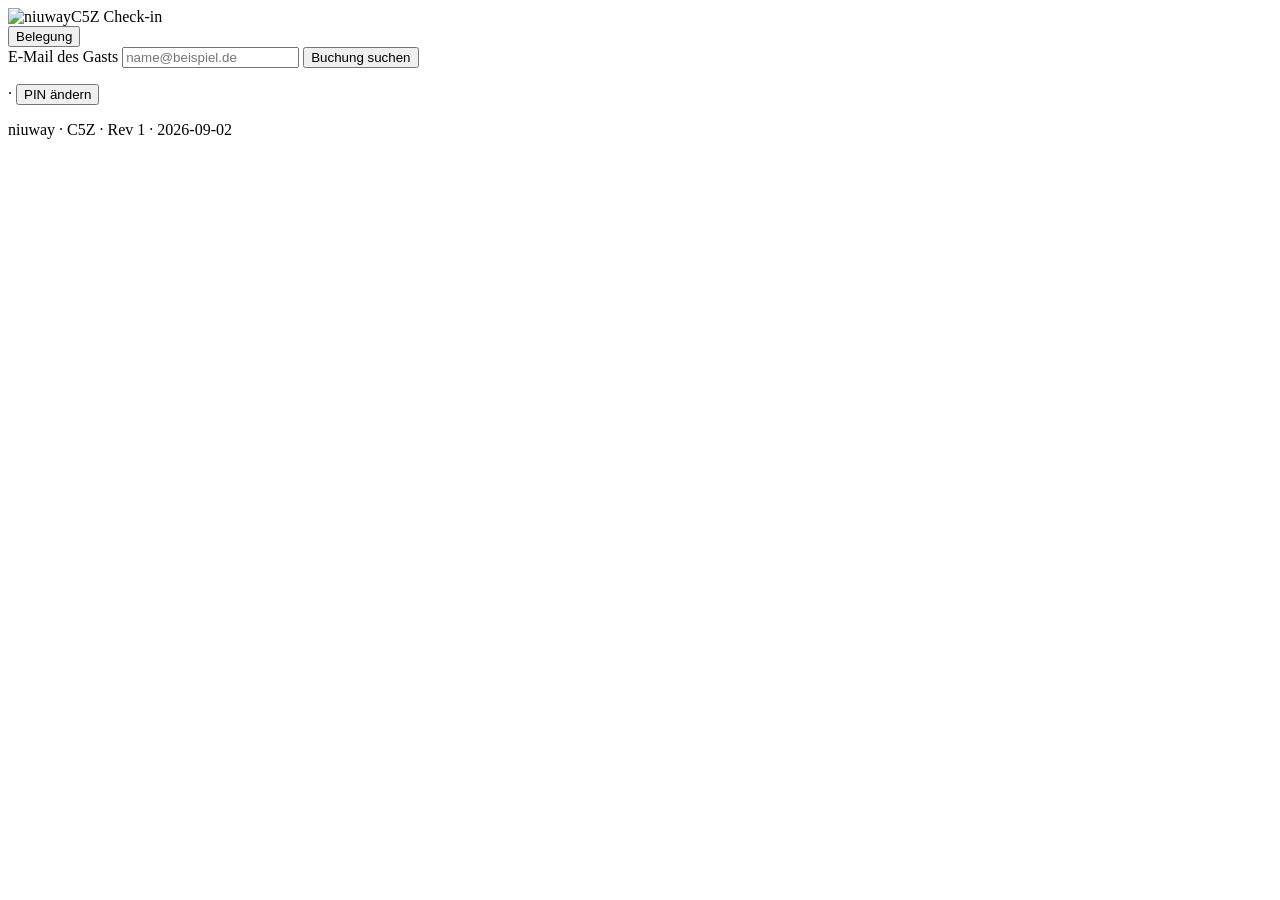
==== _booth.html @ 4a8a0783 "C5Z booth check-in: look up a guest, see add-ons, assign a tent number Staff type the address the gu" ====
<!doctype html>
<html lang="de">
<head>
<meta charset="utf-8">
<meta name="viewport" content="width=device-width, initial-scale=1, viewport-fit=cover">
<meta name="theme-color" content="#174a5b">
<meta name="robots" content="noindex">
<title>C5Z Check-in · niuway</title>
<link rel="preconnect" href="https://fonts.googleapis.com">
<link rel="preconnect" href="https://fonts.gstatic.com" crossorigin>
<link rel="stylesheet" href="https://fonts.googleapis.com/css2?family=Barlow:wght@400;500;600;700&display=swap">
<style>__CSS__</style>
</head>
<body>
<div class="wrap">
  <header class="header">
    <div class="brand"><img class="brand-logo" src="__LOGO__" alt="niuway"><span>C5Z Check-in</span></div>
    <button type="button" class="ghost" id="boardBtn">Belegung</button>
  </header>

  <form class="card find" id="find">
    <label for="email">E-Mail des Gasts</label>
    <input id="email" type="email" inputmode="email" autocomplete="off" spellcheck="false"
           placeholder="name@beispiel.de" aria-describedby="msg">
    <button type="submit" class="primary" id="go">Buchung suchen</button>
    <p class="msg" id="msg" role="status" aria-live="polite"></p>
  </form>

  <div id="out"></div>

  <section class="card board" id="board" hidden>
    <div class="board-hd"><b>Belegung C5Z</b><span id="boardSum"></span></div>
    <div id="boardBody"></div>
  </section>

  <footer class="foot">
    <p><span id="pinState"></span> · <button type="button" class="link" id="pinBtn">PIN ändern</button></p>
    <p>niuway · C5Z · Rev 1 · 2026-09-02</p>
  </footer>
</div>
<script>__SHA__
const DATA=__DATA__;
__JS__</script>
</body>
</html>
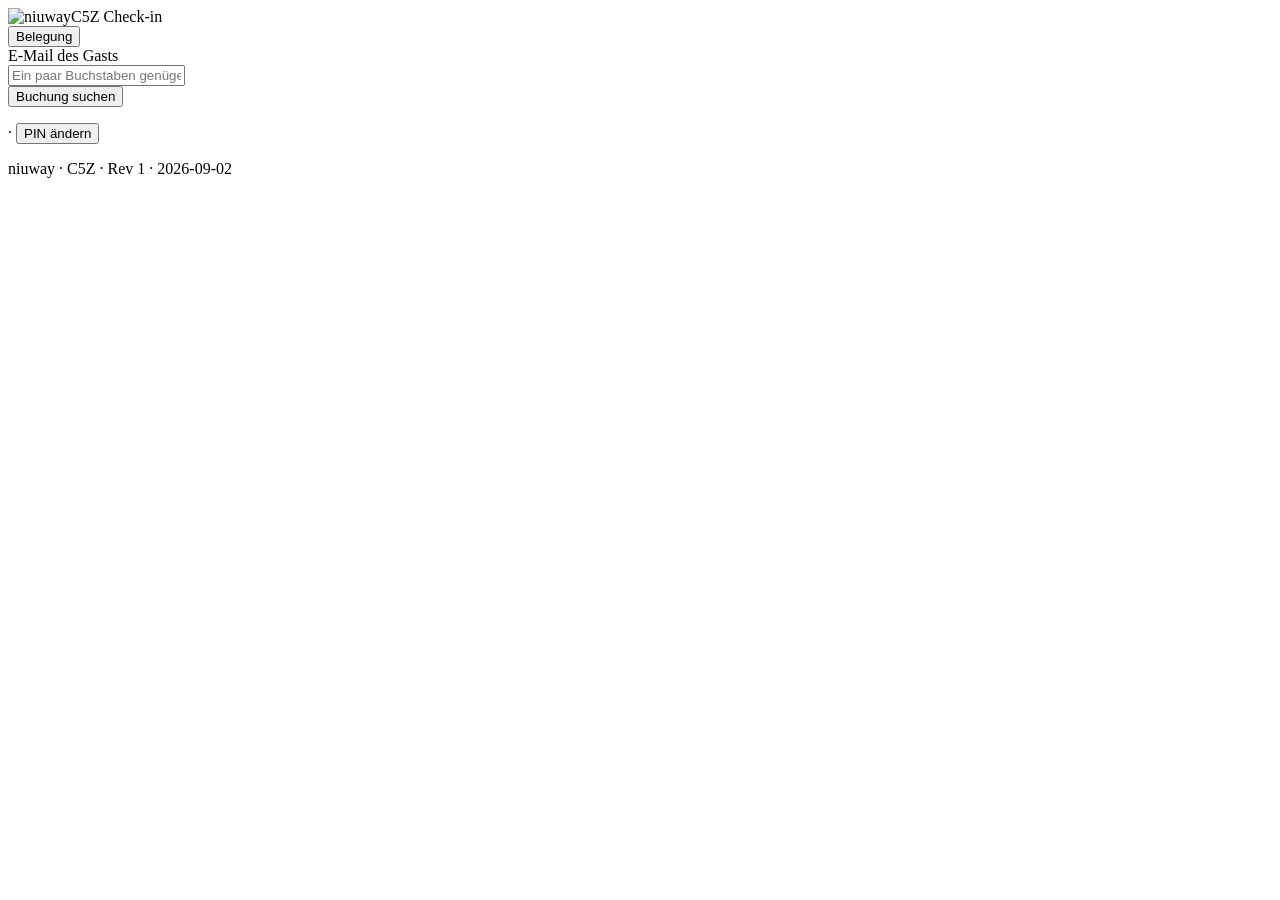
==== commit 4aeddafa: "Booth: type-ahead search for a guest by the first letters booth.html holds no addresses, only hashes" ====
--- a/_booth.html
+++ b/_booth.html
@@ -18,10 +18,21 @@
     <button type="button" class="ghost" id="boardBtn">Belegung</button>
   </header>
 
+  <form class="card pincard" id="pincard" hidden>
+    <label for="pinInput">Booth-PIN</label>
+    <input id="pinInput" type="text" inputmode="numeric" autocomplete="off" placeholder="PIN">
+    <button type="submit" class="primary">PIN speichern</button>
+    <p class="msg" id="pinMsg" role="status" aria-live="polite"></p>
+  </form>
+
   <form class="card find" id="find">
     <label for="email">E-Mail des Gasts</label>
-    <input id="email" type="email" inputmode="email" autocomplete="off" spellcheck="false"
-           placeholder="name@beispiel.de" aria-describedby="msg">
+    <div class="typeahead">
+      <input id="email" type="email" inputmode="email" autocomplete="off" spellcheck="false"
+             placeholder="Ein paar Buchstaben genügen" aria-describedby="msg"
+             role="combobox" aria-autocomplete="list" aria-expanded="false" aria-controls="hits">
+      <ul class="hits" id="hits" role="listbox" hidden></ul>
+    </div>
     <button type="submit" class="primary" id="go">Buchung suchen</button>
     <p class="msg" id="msg" role="status" aria-live="polite"></p>
   </form>
